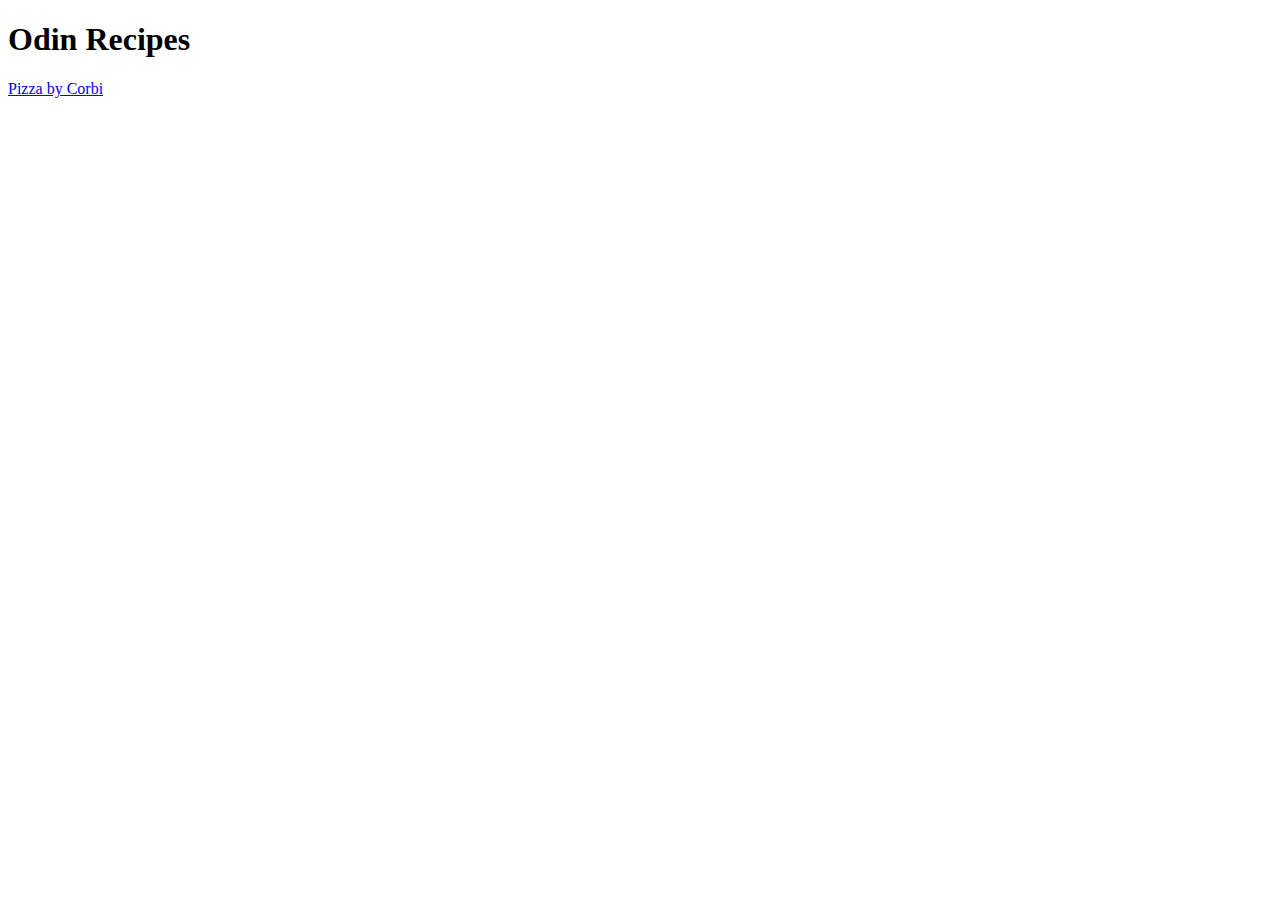
==== index.html @ 6bc39d01 "Commit the first version of Recipe site." ====
<!DOCTYPE html>
<html lang="en">
<head>
    <meta charset="UTF-8">
    <meta name="viewport" content="width=device-width, initial-scale=1.0">
    <title>Document</title>
</head>
<body>
    
    <h1>Odin Recipes</h1>
    <a href="recipes/pizza.html">Pizza by Corbi</a>
    
</body>
</html>
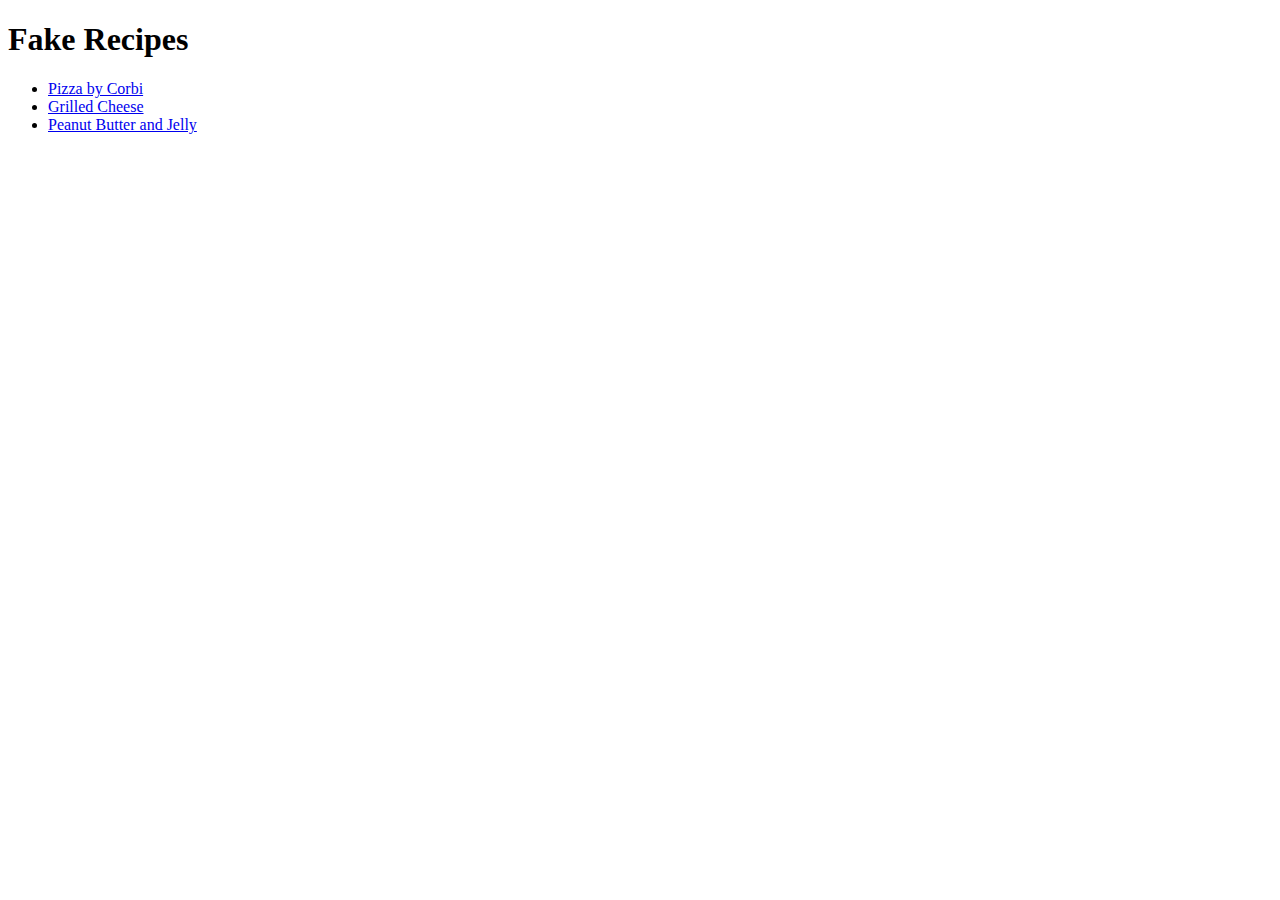
==== commit ffdda236: "Finish html before styling" ====
--- a/index.html
+++ b/index.html
@@ -1,14 +1,16 @@
 <!DOCTYPE html>
 <html lang="en">
 <head>
-    <meta charset="UTF-8">
-    <meta name="viewport" content="width=device-width, initial-scale=1.0">
-    <title>Document</title>
+  <meta charset="UTF-8">
+  <meta name="viewport" content="width=device-width, initial-scale=1.0">
+  <title>Recipes By Corbi</title>
 </head>
 <body>
-    
-    <h1>Odin Recipes</h1>
-    <a href="recipes/pizza.html">Pizza by Corbi</a>
-    
+  <h1>Fake Recipes</h1>
+  <ul>
+   <li><a href="recipes/pizza.html">Pizza by Corbi</a></li>
+   <li><a href="recipes/gc.html">Grilled Cheese</a></li>
+   <li><a href="recipes/pbj.html">Peanut Butter and Jelly</a></li>
+  </ul>
 </body>
 </html>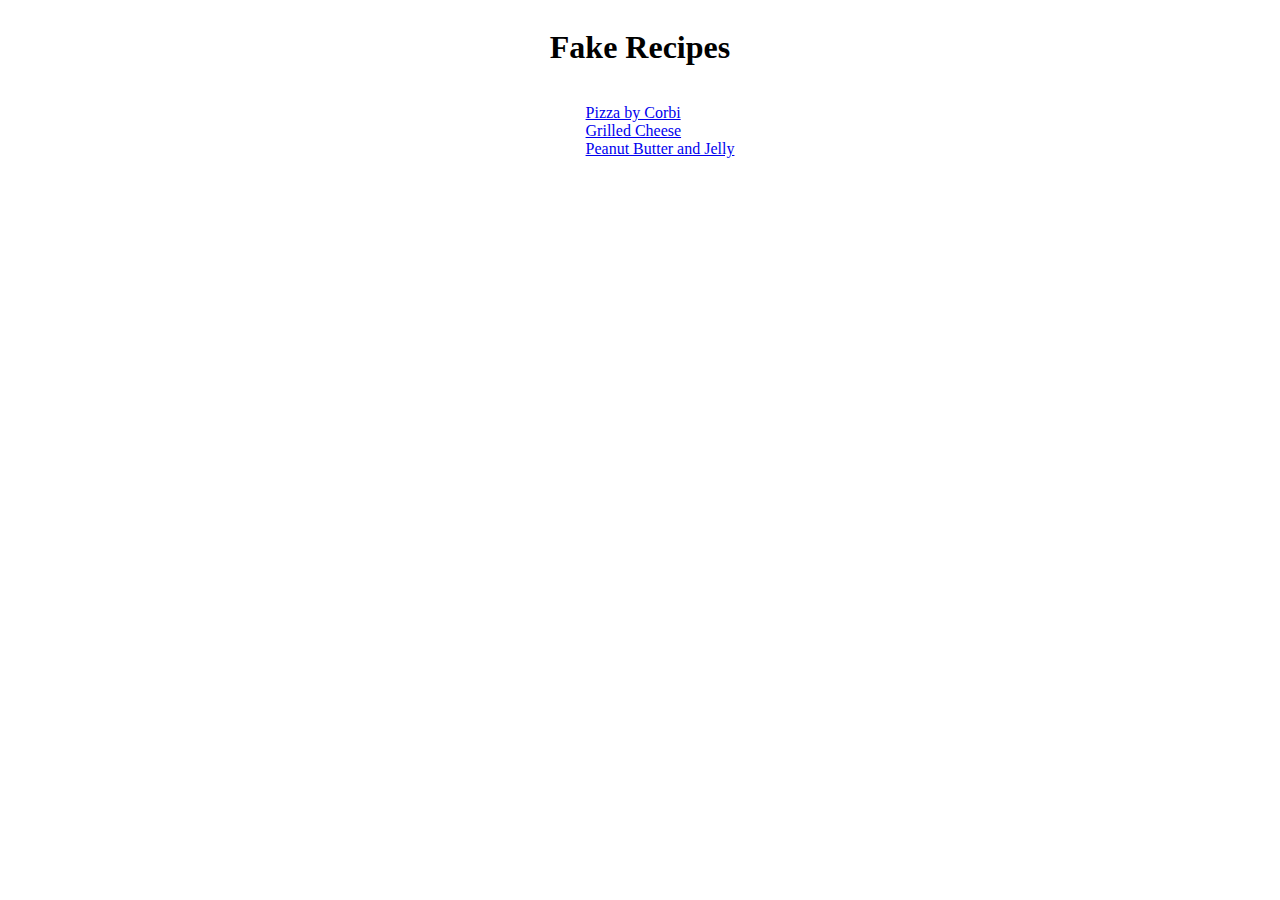
==== commit 318c1557: "Fix homepage style temporarily" ====
--- a/index.html
+++ b/index.html
@@ -3,14 +3,17 @@
 <head>
   <meta charset="UTF-8">
   <meta name="viewport" content="width=device-width, initial-scale=1.0">
+  <link rel="stylesheet" href="styles.css">
   <title>Recipes By Corbi</title>
 </head>
 <body>
-  <h1>Fake Recipes</h1>
-  <ul>
-   <li><a href="recipes/pizza.html">Pizza by Corbi</a></li>
-   <li><a href="recipes/gc.html">Grilled Cheese</a></li>
-   <li><a href="recipes/pbj.html">Peanut Butter and Jelly</a></li>
-  </ul>
+  <div id="HOME">
+    <h1>Fake Recipes</h1>
+    <ul class="unstyled">
+      <li><a href="recipes/pizza.html">Pizza by Corbi</a></li>
+      <li><a href="recipes/gc.html">Grilled Cheese</a></li>
+      <li><a href="recipes/pbj.html">Peanut Butter and Jelly</a></li>
+    </ul>
+  </div>
 </body>
 </html>--- a/styles.css
+++ b/styles.css
@@ -0,0 +1,9 @@
+ul {
+    list-style-type: none;
+}
+#HOME {
+    display: flex;
+    flex-direction: column; /* Align vertically */
+    justify-content: center; /* Center horizontally */
+    align-items: center; /* Center vertically */
+}